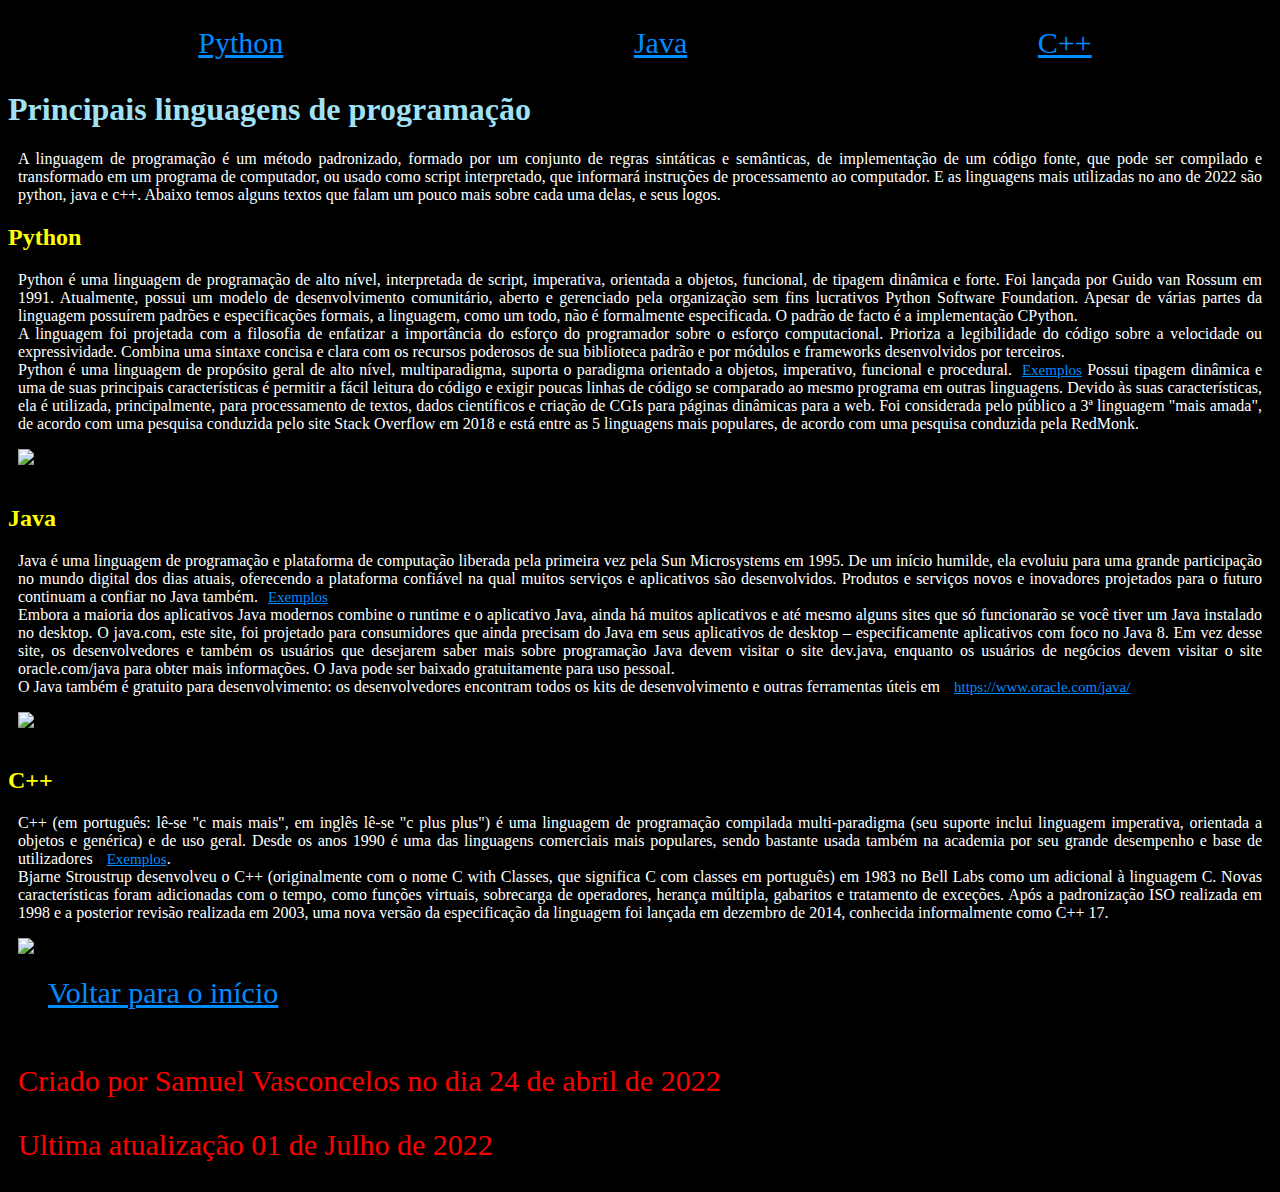
==== index.html @ 4b30e6e8 "Add files via upload" ====
<!DOCTYPE html>
<html lang="pt-br">
<head>
    <meta charset="UTF-8">
    <title>Principais linguagens</title>
    <link rel="stylesheet" href="./style.css"/>
    <link rel="icon" href="https://th.bing.com/th/id/R.81718a13d1e1fa970c798cc1ed18c42c?rik=EAW5%2f7L%2fdM6BfA&riu=http%3a%2f%2fhetpro-store.com%2fTUTORIALES%2fwp-content%2fuploads%2f2015%2f03%2fDSC09979.jpg%3fx18372&ehk=TPkZUTJWiCCLBzofodIxMSQEpbRRjF41y%2bFyZtmLI9Q%3d&risl=&pid=ImgRaw&r=0">
</head>
<body>
    <nav id="inicio">
        <ul>
            <li><a href="#python">Python</a></li>
            <li><a href="#java">Java</a></li>
            <li><a href="#c">C++</a></li>
        </ul>
    </nav>
    <header>
        <h1>Principais linguagens de programação</h1>
    </header>
    
    <main>
        <p>A linguagem de programação é um método padronizado, formado por um conjunto de regras sintáticas e semânticas, de implementação de um código fonte, que pode ser compilado e transformado em um programa de computador, ou usado como script interpretado, que informará instruções de processamento ao computador.
        E as linguagens mais utilizadas no ano de 2022 são python, java e c++. Abaixo temos alguns textos 
        que falam um pouco mais sobre cada uma delas, e seus logos.
        </p>
    </main>

    <section id="python">
        <h2>Python</h2>
    
    <p>Python é uma linguagem de programação de alto nível, interpretada de script, imperativa, orientada a objetos, funcional, de tipagem dinâmica e forte. Foi lançada por Guido van Rossum em 1991. Atualmente, possui um modelo de desenvolvimento comunitário, aberto e gerenciado pela organização sem fins lucrativos Python Software Foundation. Apesar de várias partes da linguagem possuírem padrões e especificações formais, a linguagem, como um todo, não é formalmente especificada. O padrão de facto é a implementação CPython.

    <br>

    A linguagem foi projetada com a filosofia de enfatizar a importância do esforço do programador sobre o esforço computacional. Prioriza a legibilidade do código sobre a velocidade ou expressividade. Combina uma sintaxe concisa e clara com os recursos poderosos de sua biblioteca padrão e por módulos e frameworks desenvolvidos por terceiros.
      
    <br>

    Python é uma linguagem de propósito geral de alto nível, multiparadigma, suporta o paradigma orientado a objetos, imperativo, funcional e procedural.<a href="projetos_py.html">Exemplos</a> Possui tipagem dinâmica e uma de suas principais características é permitir a fácil leitura do código e exigir poucas linhas de código se comparado ao mesmo programa em outras linguagens. Devido às suas características, ela é utilizada, principalmente, para processamento de textos, dados científicos e criação de CGIs para páginas dinâmicas para a web. Foi considerada pelo público a 3ª linguagem "mais amada", de acordo com uma pesquisa conduzida pelo site Stack Overflow em 2018 e está entre as 5 linguagens mais populares, de acordo com uma pesquisa conduzida pela RedMonk.</p>
    
    <img src="https://th.bing.com/th/id/OIP.2-7dukU1qPguVO5tmIK5LgAAAA?pid=ImgDet&w=212&h=212&c=7" alt="logo python">
    
    </section>

    <br>

    <section id="java">
        <h2>Java</h2>
    
    <p>Java é uma linguagem de programação e plataforma de computação liberada pela primeira vez pela Sun Microsystems em 1995. De um início humilde, ela evoluiu para uma grande participação no mundo digital dos dias atuais, oferecendo a plataforma confiável na qual muitos serviços e aplicativos são desenvolvidos. Produtos e serviços novos e inovadores projetados para o futuro continuam a confiar no Java também.<a href="projetos_jv.html">Exemplos</a>

    <br>

    Embora a maioria dos aplicativos Java modernos combine o runtime e o aplicativo Java, ainda há muitos aplicativos e até mesmo alguns sites que só funcionarão se você tiver um Java instalado no desktop. O java.com, este site, foi projetado para consumidores que ainda precisam do Java em seus aplicativos de desktop – especificamente aplicativos com foco no Java 8. Em vez desse site, os desenvolvedores e também os usuários que desejarem saber mais sobre programação Java devem visitar o site dev.java, enquanto os usuários de negócios devem visitar o site oracle.com/java para obter mais informações.
    O Java pode ser baixado gratuitamente para uso pessoal.
    <br>
    O Java também é gratuito para desenvolvimento: os desenvolvedores encontram todos os kits de desenvolvimento e outras ferramentas úteis em <a href="https://www.oracle.com/java/">https://www.oracle.com/java/</a></p>
    <img src="https://logodownload.org/wp-content/uploads/2017/04/java-logo-2.png" alt="logo Java">
    </section>

    <br>
    
    <section id="c">
        <h2>C++</h2>

    <p>C++ (em português: lê-se "c mais mais", em inglês lê-se "c plus plus") é uma linguagem de programação compilada multi-paradigma (seu suporte inclui linguagem imperativa, orientada a objetos e genérica) e de uso geral. Desde os anos 1990 é uma das linguagens comerciais mais populares, sendo bastante usada também na academia por seu grande desempenho e base de utilizadores <a href="projetos_c.html">Exemplos</a>.

    <br>

    Bjarne Stroustrup desenvolveu o C++ (originalmente com o nome C with Classes, que significa C com classes em português) em 1983 no Bell Labs como um adicional à linguagem C. Novas características foram adicionadas com o tempo, como funções virtuais, sobrecarga de operadores, herança múltipla, gabaritos e tratamento de exceções. Após a padronização ISO realizada em 1998 e a posterior revisão realizada em 2003, uma nova versão da especificação da linguagem foi lançada em dezembro de 2014, conhecida informalmente como C++ 17.</p>
    <img src="https://2.bp.blogspot.com/-DrHDBZWMWC0/WyLLvXElCpI/AAAAAAAAACg/BpyMuVGLcaQJ3ur3HgsVqcgZ_di2-Qb1QCLcBGAs/s1600/c-plus-plus-logo.png" alt="logo C++">

    </section>


    
    <footer>
        <div>
        <a href="#inicio">Voltar para o início</a>
        </div>
        
        <br>

        <p class="rodape">Criado por Samuel Vasconcelos no dia 24 de abril de 2022</p>
        <p class="rodape">Ultima atualização 01 de Julho de 2022</p>
    </footer> 
</body>
</html>
---- style.css ----
body{
    background-color: black;
}
h1{
    color: hsl(193, 78%, 79%);
}
h2{
    color: yellow;
}
p{
    margin-right: 10px;
    margin-left: 10px;
    text-align: justify;
    color: white;
}
div{
    margin-left: 10px;
    padding: 20px;
    background-color: black;
    width: 250px;
    height: 20px;
}
div:active{
    animation-name: turn-color;
    animation-duration: 4s;
    animation-iteration-count: infinite;
}
@keyframes turn-color{
    0%{background-color: red;}
    25%{background-color: rgb(49, 217, 240);}
    50%{background-color: yellow;}
    75%{background-color: green;}
    100%{background-color: black;}
}
img{
    width: 300px;
    height: 300px;
    margin-left: 10px; 
}
img:hover{
    transform: scale(1.2);
    margin-top: 40px;
    margin-bottom: 20px;
    margin-left: 40px;
}
a{
    color: rgb(0, 140, 255);
    margin-left: 10px;
    font-size: 30px;
}
nav ul{
    color: blue;
    box-sizing: border-box;
    padding: 10px;
    list-style-type: none;
    width: 100%;
    display: flex;
    flex-direction: row;
    justify-content: space-around;
}
nav ul li a:hover{
    color: red;
}
.rodape{
    border: none;
    font-size: 30px;
    color: red;
}#python a{
    font-size: 15px;
}#java a{
    font-size: 15px;
}#java img{
    width: 210px;
    height: 390px;
}
#c a{
    font-size: 15px;
}#c img:hover{
    transform: scale(1.2);
    margin-top: 40px;
    margin-bottom: 40px;
    margin-left: 20px;
}
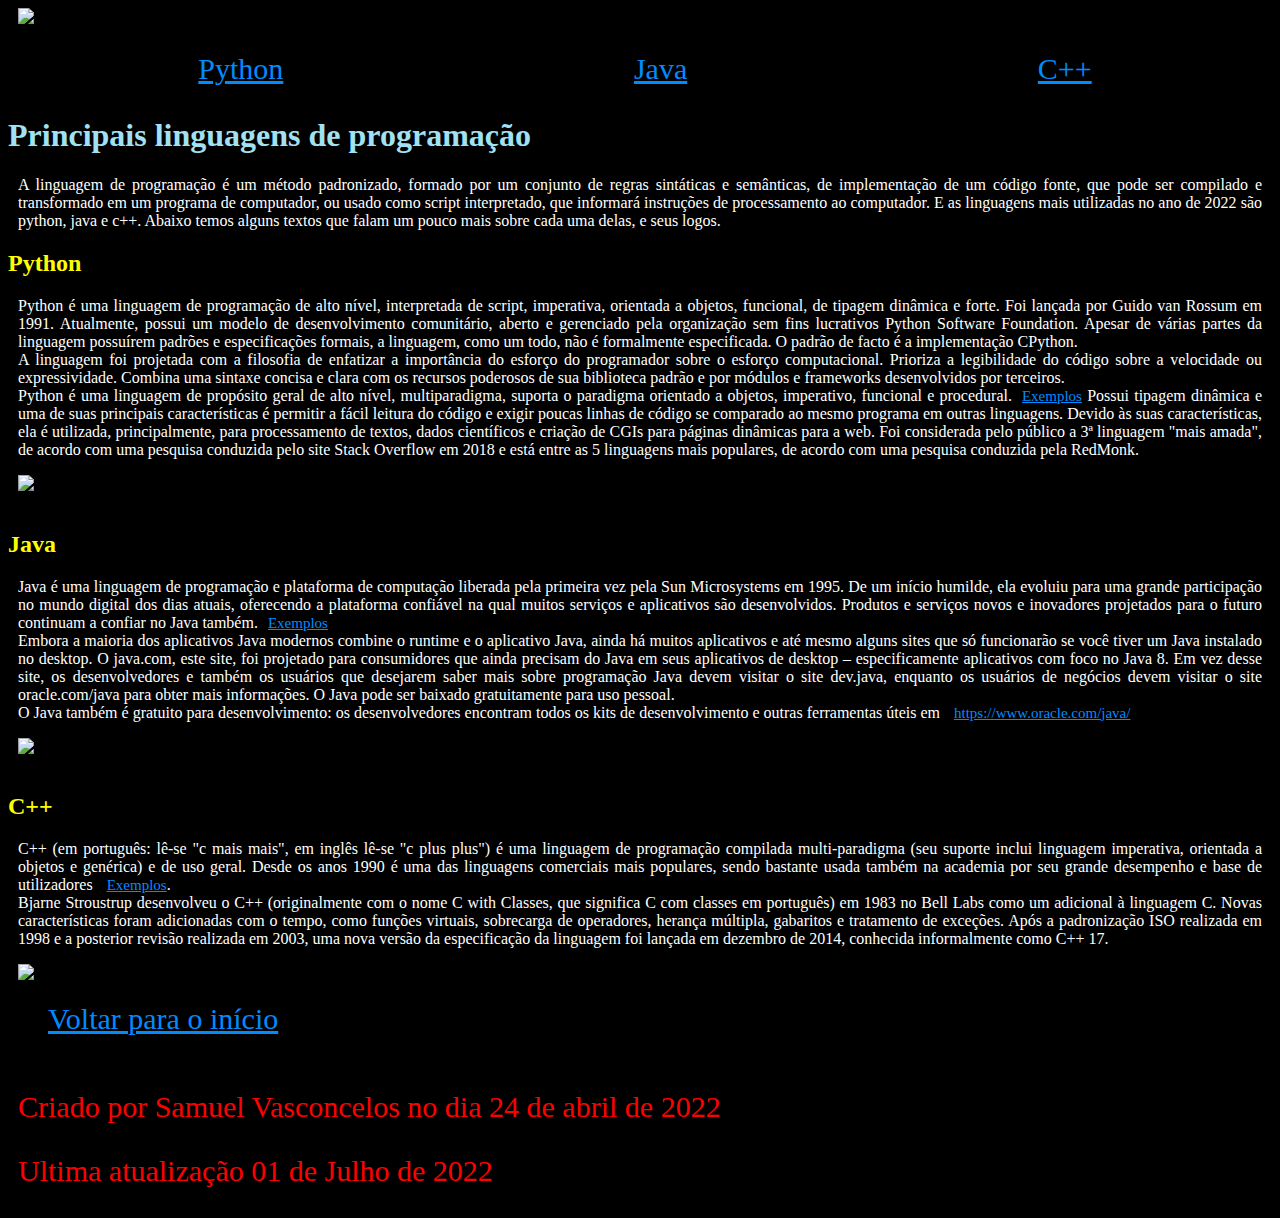
==== commit 1b74945a: "Update index.html" ====
--- a/index.html
+++ b/index.html
@@ -7,6 +7,7 @@
     <link rel="icon" href="https://th.bing.com/th/id/R.81718a13d1e1fa970c798cc1ed18c42c?rik=EAW5%2f7L%2fdM6BfA&riu=http%3a%2f%2fhetpro-store.com%2fTUTORIALES%2fwp-content%2fuploads%2f2015%2f03%2fDSC09979.jpg%3fx18372&ehk=TPkZUTJWiCCLBzofodIxMSQEpbRRjF41y%2bFyZtmLI9Q%3d&risl=&pid=ImgRaw&r=0">
 </head>
 <body>
+    <img id="imgi" src="https://www.blogson.com.br/wp-content/uploads/2020/02/Sistema-bin%C3%A1rio-e-conversoes-1024x376.jpg" alt="init logo">
     <nav id="inicio">
         <ul>
             <li><a href="#python">Python</a></li>
@@ -85,4 +86,4 @@
         <p class="rodape">Ultima atualização 01 de Julho de 2022</p>
     </footer> 
 </body>
-</html>+</html>
